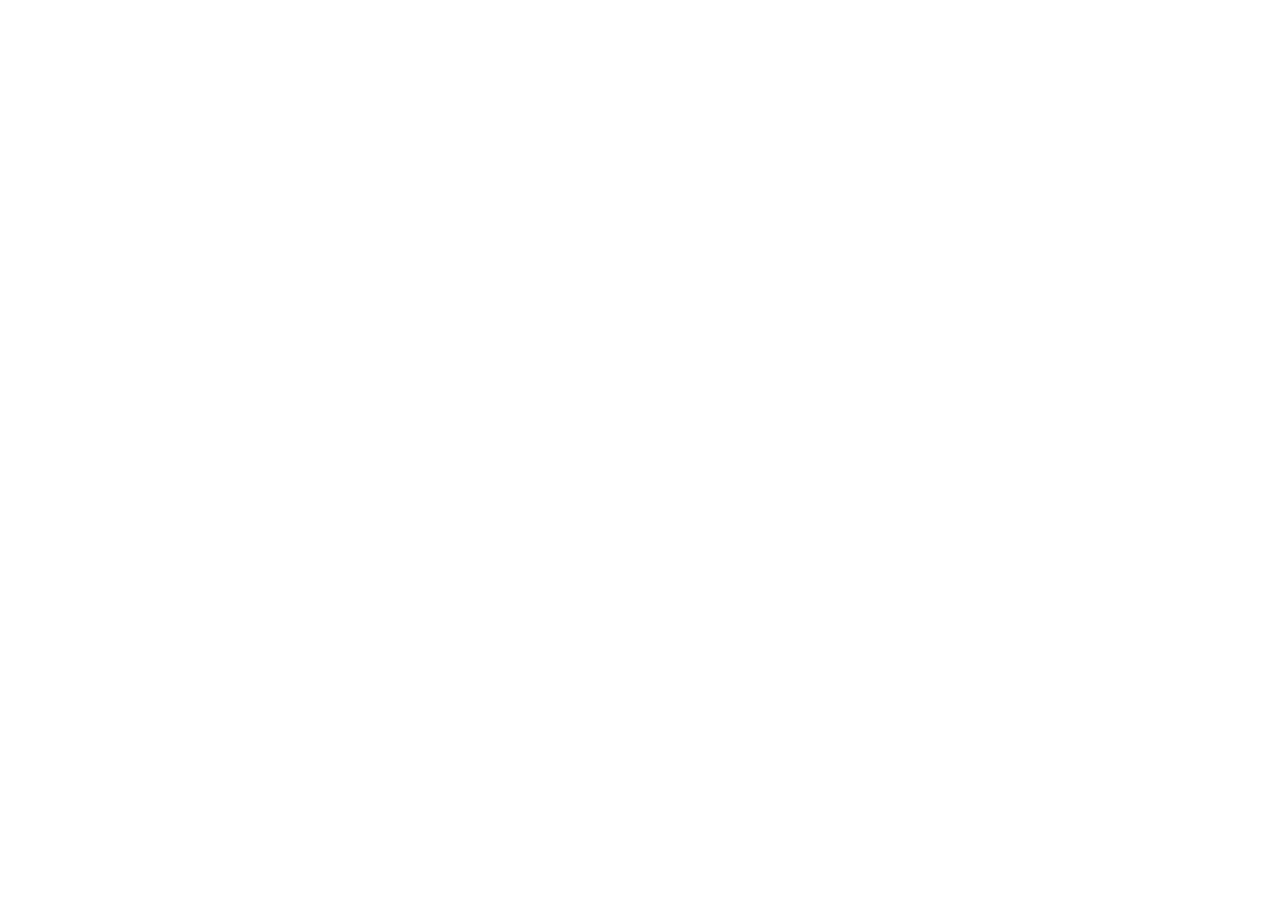
==== index.html @ 3d3358c5 "1" ====
<!DOCTYPE html>
<html lang="en">
  <head>
    <meta charset="UTF-8" />
    <link rel="icon" type="image/svg+xml" href="/vite.svg" />
    <meta name="viewport" content="width=device-width, initial-scale=1.0" />
    <title>Vite App</title>
  </head>
  <body>
    
    <script type="module" src="/main.js"></script>
  </body>
</html>
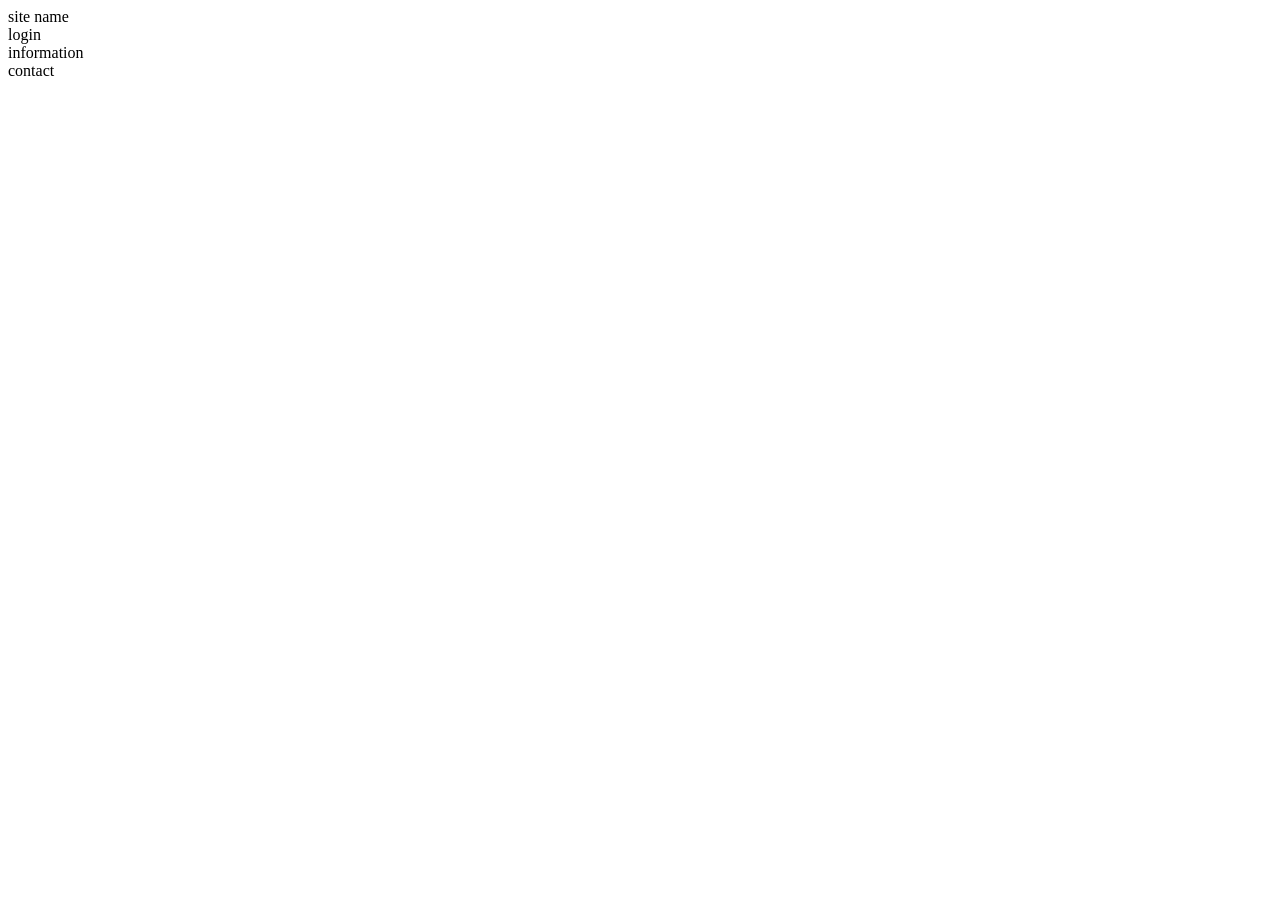
==== commit f74ce39f: "yeet2" ====
--- a/index.html
+++ b/index.html
@@ -8,6 +8,24 @@
   </head>
   <body>
     
+    <div class="container">
+
+      <div class="top_bar">
+        <div class="website_name header">site name</div>
+
+        <div class="flex">
+          <div class="login header">login</div>
+          <div class="information header">information</div>
+          <div class="contact header">contact</div>
+        </div>
+        
+      </div>
+
+      <div class="sign_in"></div>
+
+    </div>
+
+
     <script type="module" src="/main.js"></script>
   </body>
 </html>
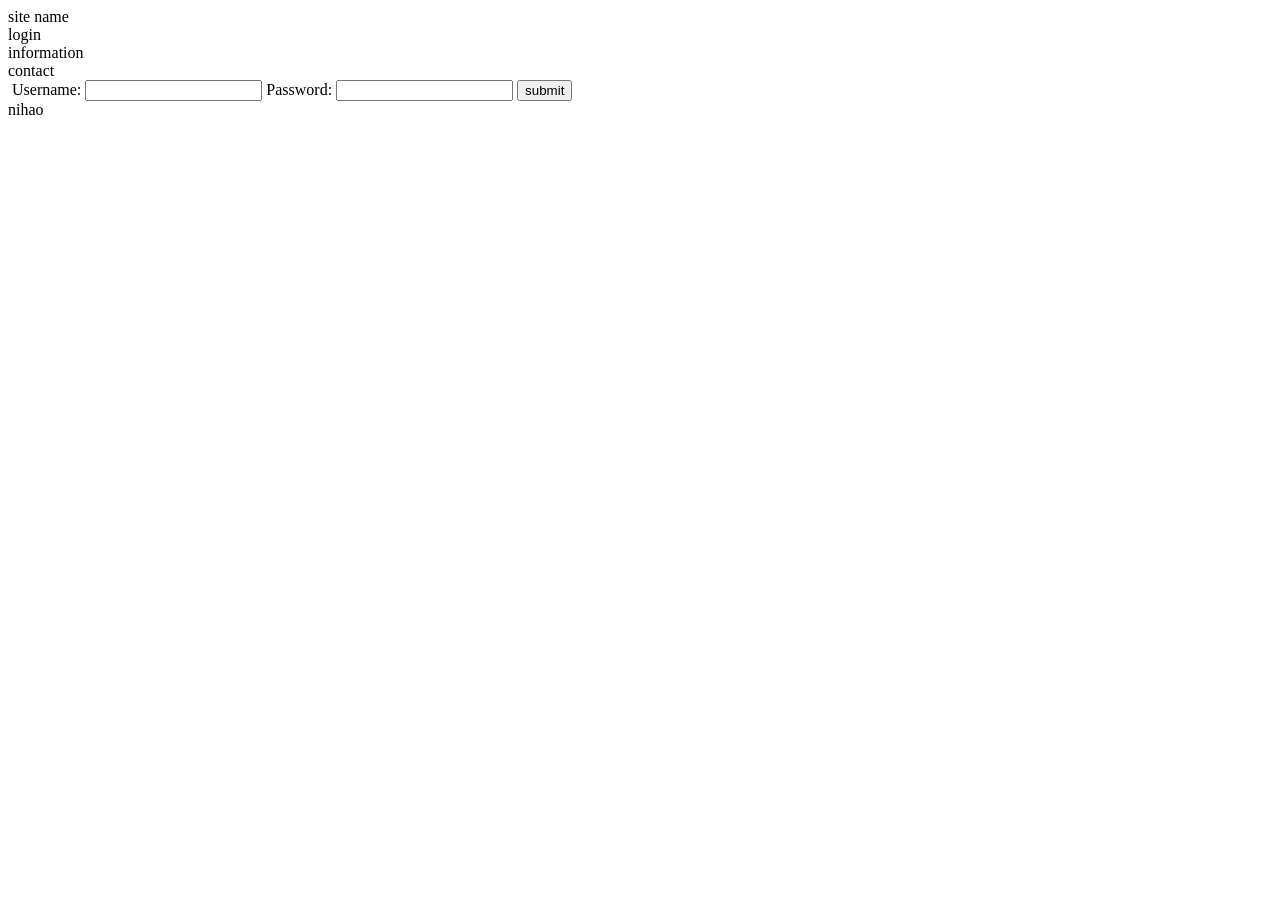
==== commit 9ed1107d: "3" ====
--- a/index.html
+++ b/index.html
@@ -21,8 +21,18 @@
         
       </div>
 
-      <div class="sign_in"></div>
+      <div class="sign-in">
+        <img id="img" alt="">
+        <label for="name" class="input-login" >Username: </label>
+        <input type="text" name="name" id="" class="input-login">
+        <label for="password" class="input-login">Password: </label>
+        <input type="password" name="password" id="" class="input-login">
+        <input type="button" value="submit" class="input-login">
+      </div>
 
+      <div class="photos">
+        nihao
+      </div>
     </div>
 
 
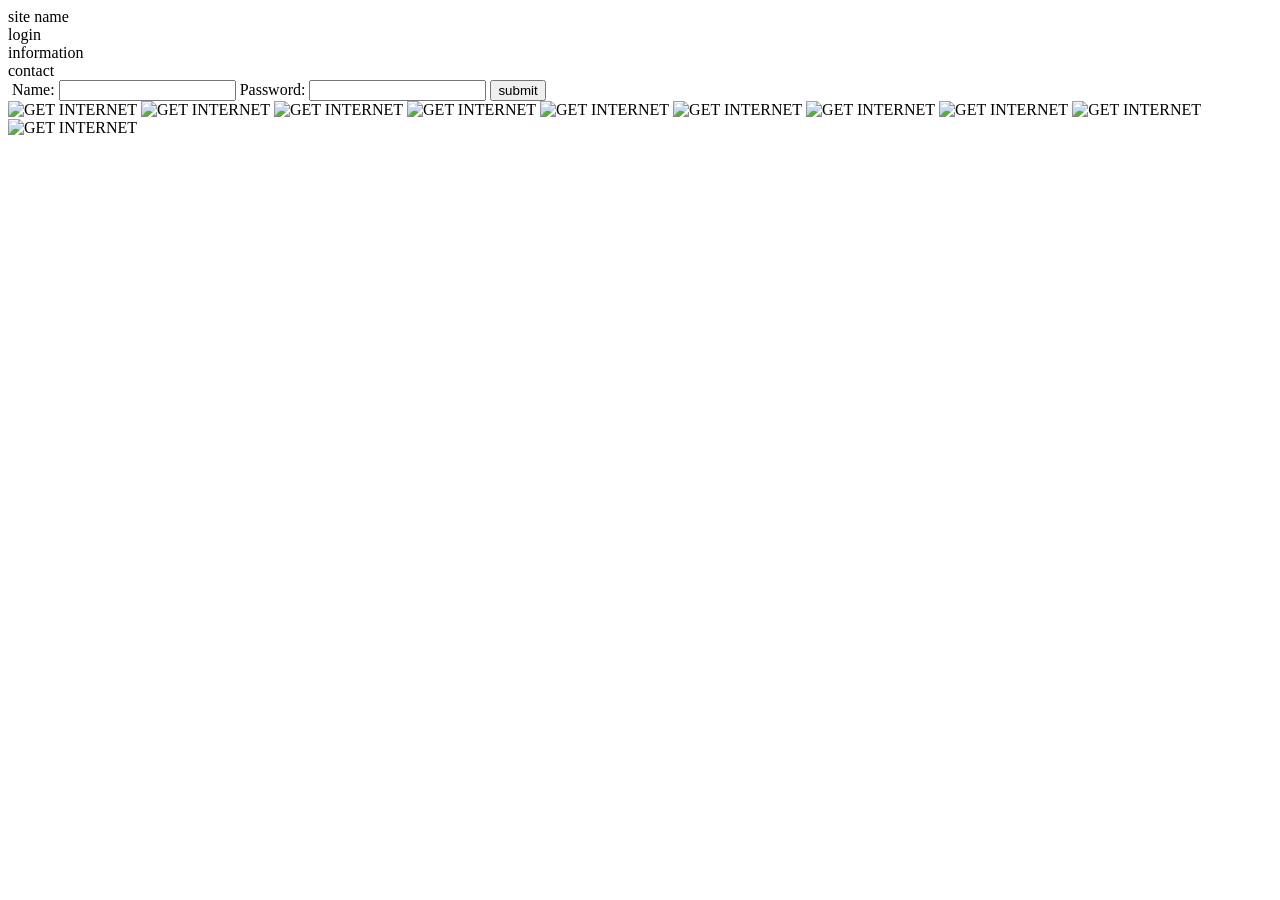
==== commit e92d3ef0: "for" ====
--- a/index.html
+++ b/index.html
@@ -1,41 +1,60 @@
 <!DOCTYPE html>
 <html lang="en">
-  <head>
-    <meta charset="UTF-8" />
-    <link rel="icon" type="image/svg+xml" href="/vite.svg" />
-    <meta name="viewport" content="width=device-width, initial-scale=1.0" />
-    <title>Vite App</title>
-  </head>
-  <body>
-    
-    <div class="container">
 
-      <div class="top_bar">
-        <div class="website_name header">site name</div>
+<head>
+  <meta charset="UTF-8" />
+  <link rel="icon" type="image/svg+xml" href="/vite.svg" />
+  <meta name="viewport" content="width=device-width, initial-scale=1.0" />
+  <title>Vite App</title>
+</head>
 
-        <div class="flex">
-          <div class="login header">login</div>
-          <div class="information header">information</div>
-          <div class="contact header">contact</div>
-        </div>
-        
+<body>
+
+  <div class="container">
+
+    <div class="top_bar">
+      <div class="website_name header"> site name</div>
+      <div class="flex">
+        <div class="login header">login</div>
+        <div class="information header">information</div>
+        <div class="contact header">contact</div>
       </div>
+    </div>
+    <div class="sign-in-container">
 
       <div class="sign-in">
         <img id="img" alt="">
-        <label for="name" class="input-login" >Username: </label>
-        <input type="text" name="name" id="" class="input-login">
-        <label for="password" class="input-login">Password: </label>
-        <input type="password" name="password" id="" class="input-login">
-        <input type="button" value="submit" class="input-login">
+        <label for="name">Name:</label>
+        <input type="text" name="name" id="">
+        <label for="password">Password:</label>
+        <input type="password" name="password" id="">
+        <input type="button" value="submit">
       </div>
 
-      <div class="photos">
-        nihao
-      </div>
     </div>
 
+    <div class="photos">
+      <div class="slider">
+        <img class="photo" src="https://source.unsplash.com/random/1" alt="GET INTERNET" srcset="">
+        <img class="photo" src="https://source.unsplash.com/random/2" alt="GET INTERNET" srcset="">
+        <img class="photo" src="https://source.unsplash.com/random/3" alt="GET INTERNET" srcset="">
+        <img class="photo" src="https://source.unsplash.com/random/4" alt="GET INTERNET" srcset="">
+        <img class="photo" src="https://source.unsplash.com/random/5" alt="GET INTERNET" srcset="">
+        <img class="photo" src="https://source.unsplash.com/random/6" alt="GET INTERNET" srcset="">
+        <img class="photo" src="https://source.unsplash.com/random/7" alt="GET INTERNET" srcset="">
+        <img class="photo" src="https://source.unsplash.com/random/8" alt="GET INTERNET" srcset="">
+        <img class="photo" src="https://source.unsplash.com/random/9" alt="GET INTERNET" srcset="">
+        <img class="photo" src="https://source.unsplash.com/random/10" alt="GET INTERNET" srcset="">
+      </div>
+      
+    </div>
+    
+    <div class="footer">
+      
+    </div>
 
-    <script type="module" src="/main.js"></script>
-  </body>
+  </div>
+  <script type="module" src="/main.js"></script>
+</body>
+
 </html>
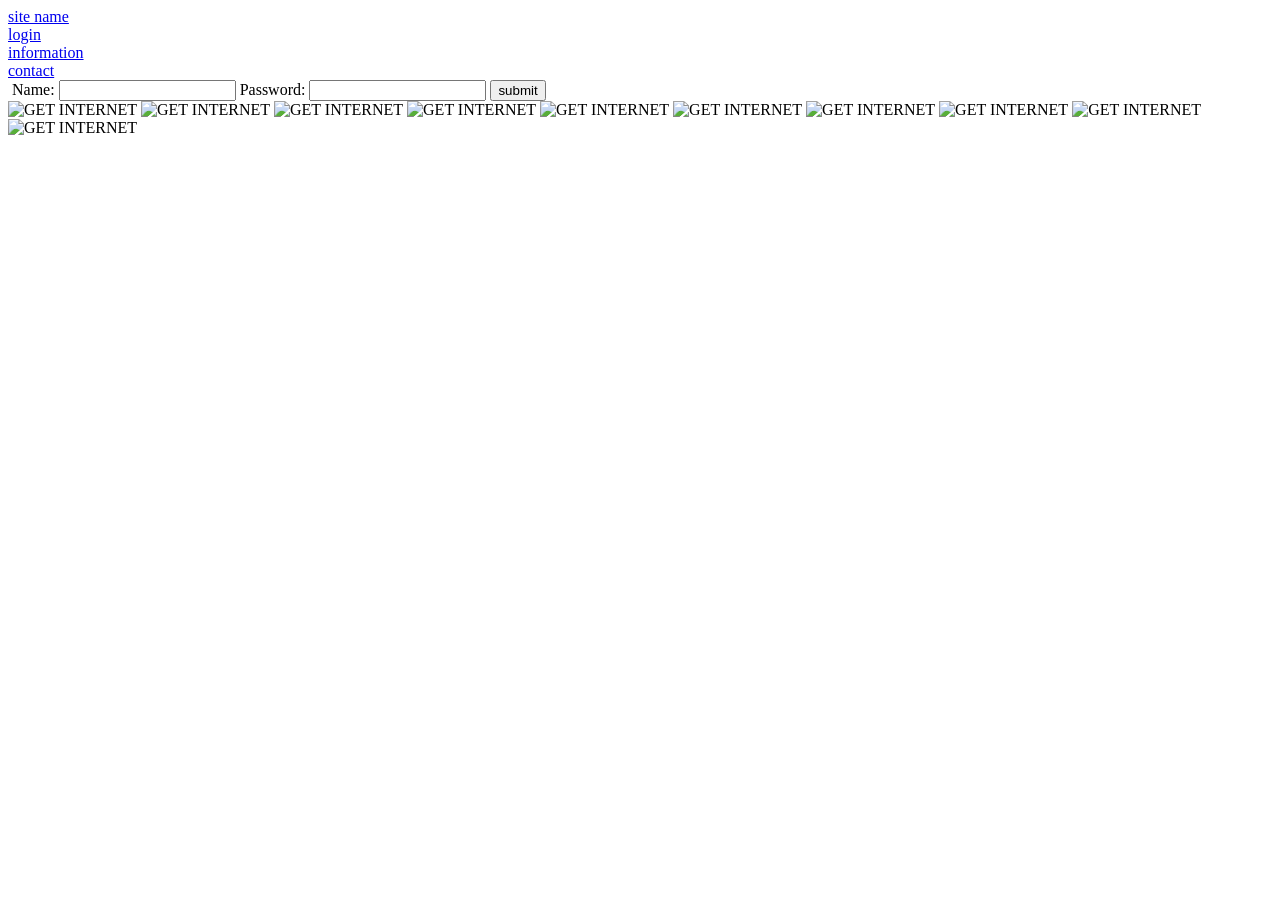
==== commit 4f396c79: "5" ====
--- a/index.html
+++ b/index.html
@@ -11,15 +11,17 @@
 <body>
 
   <div class="container">
-
+    <a href="https://student-hub.ssis.asia/">
     <div class="top_bar">
       <div class="website_name header"> site name</div>
       <div class="flex">
+        
         <div class="login header">login</div>
         <div class="information header">information</div>
         <div class="contact header">contact</div>
       </div>
     </div>
+    </a>
     <div class="sign-in-container">
 
       <div class="sign-in">
